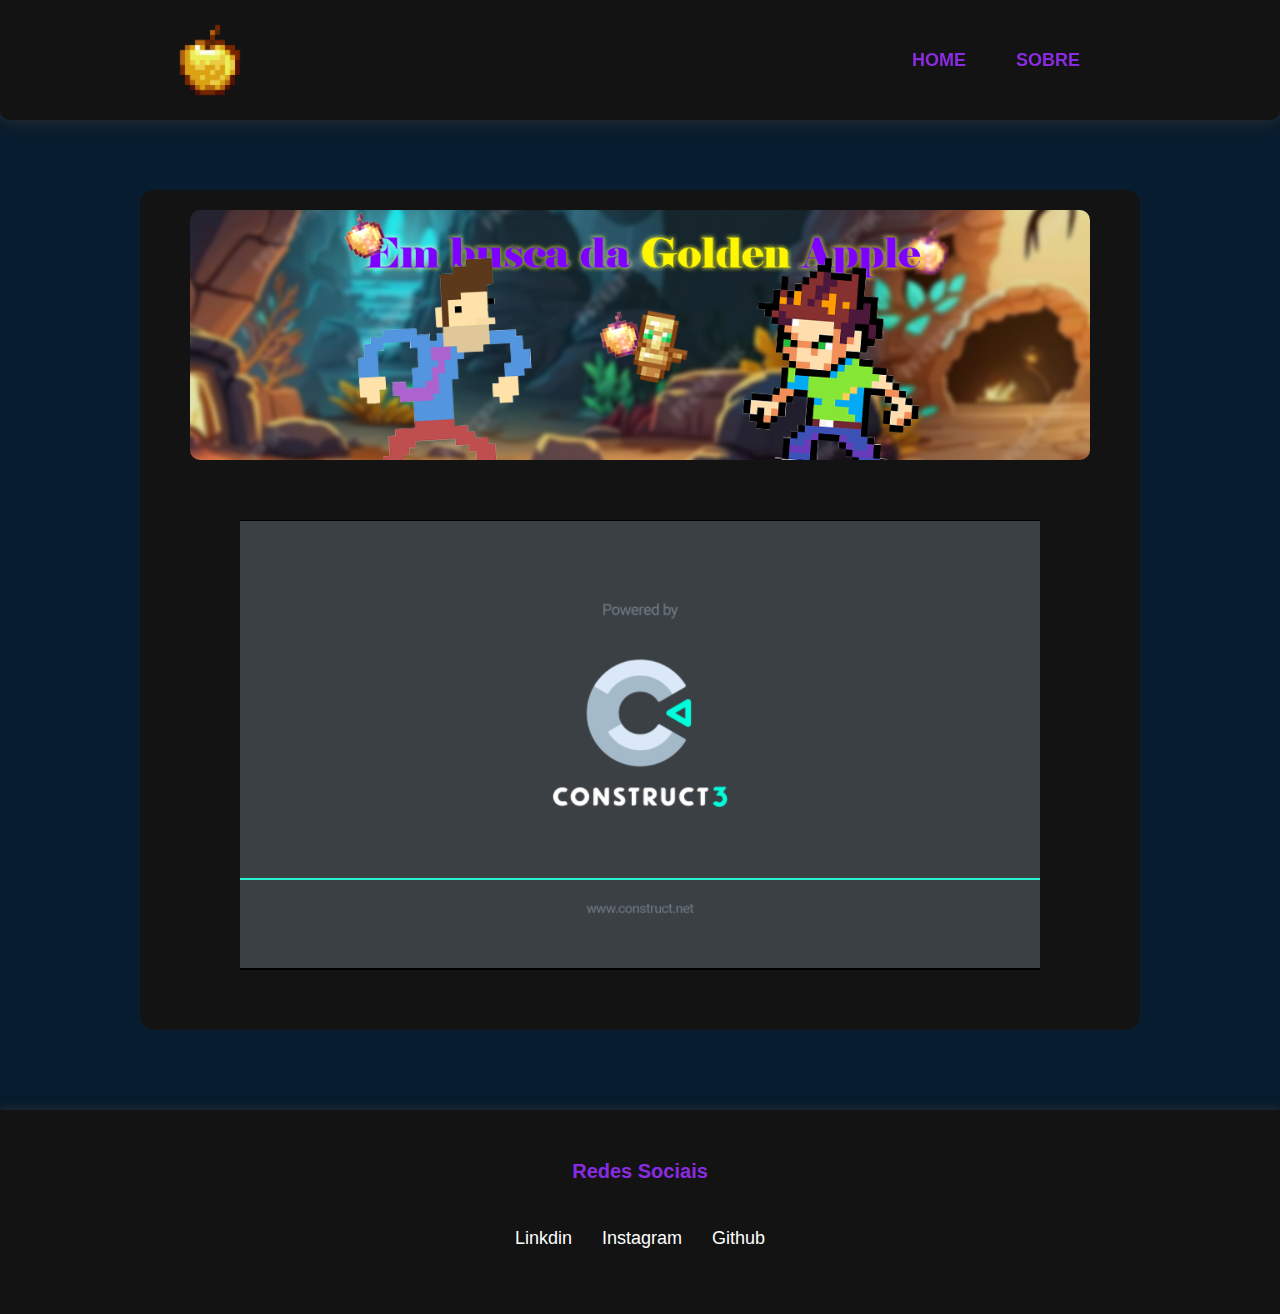
==== game.html @ 7befd0ab "Versao 2.3" ====
<!DOCTYPE html>
<html lang="en">
<head>
    <meta charset="UTF-8">
    <meta name="viewport" content="width=device-width, initial-scale=1.0">

    <link rel="preconnect" href="https://fonts.googleapis.com">
    <link rel="preconnect" href="https://fonts.gstatic.com" crossorigin>
    <link href="https://fonts.googleapis.com/css2?family=Raleway:ital,wght@0,100..900;1,100..900&display=swap" rel="stylesheet">


    <title>Game em busca da golden apple</title>

    <link rel="stylesheet" href="./css/game.css ">
    <link rel="stylesheet" href="./css/all.min.css">

</head>
<body>

    
      <!-- inicio do cabeçario -->

      <header class="conteiner">


        <div class="conteiner-logo">

            <img src="./img/Golden_Apple_JE2_BE2.webp" alt="home" title="home">
        
        </div>
        

        <div class="conteiner-nav">
            <ul>
                <li>
                    <a href="sobre.html"><strong>SOBRE</strong></a>
                </li>
                <li>
                    <a href="index.html"><strong>HOME</strong></a>
                </li>
            </ul>
        </div>

        <a href="javascript:mostrarmenu()" class="menu">
            <i class="fa-solid fa-bars fa-rotate-180 fa-xl" style="color:blueviolet"></i>
        </a>

    </header>

    <main>

        <div class="banner">

            <img src="./img/capa do site - Copia.png" alt="">

        </div>


            <div class="game">

        <iframe src="./GAME/index.html" frameborder="0"
        >
    c       </iframe>

            </div>

       </main>

       
    <footer>

        <div class="noticias">
            <h4>Redes Sociais</h4>
        </div>

        <div class="contatos">

            <a href="https://www.linkedin.com/uas/login-submit">Linkdin</a>

            <a href="https://www.instagram.com/lucaspedrozo__/">Instagram</a>

            <a href="https://github.com/lucas-pedrozo">Github</a>

        </div>

    </footer>


    
    <script>
        function mostrarmenu() {
            document.querySelector(".conteiner .conteiner-nav").classList.toggle("MT");
        }
    </script>


</body>
</html>
---- css/game.css ----
* {

    margin: 0;
    padding: 0;
    
}

body {

    /* fonte do site */ 
    font-family: Arial, Helvetica, sans-serif   ;
    background-color: rgb(7, 28, 46);
}

/* cabeçario */

.conteiner {

    display: flex;
    justify-content: space-between;
    background-color: rgb(19, 19, 19);  
    width: 100%;
    border-radius: 0 0 10px 10px;
    box-shadow: 0 0 20px rgb(49, 49, 49);
    padding: 0 150px;
    position: fixed;
    top: 0;
    box-sizing: border-box;
    /* autura do menu */

    z-index: 99999;

}

.conteiner .conteiner-logo img {

    display: flex;
    width: 80px;
    margin: 20px;
    transition: 500ms;
}

.conteiner .conteiner-logo img:hover {

    transform: scale(1.2)
}

.conteiner .conteiner-nav {
    
    display: flex;

}


.conteiner .conteiner-nav ul li  {

    /*fonte do header */
    font-size: 18px;

    float: right;
    margin-right: 50px;
    margin-top: 50px;
    list-style: none;

    /* tempo da animação */
    transition: 1s;

}

.conteiner .conteiner-nav ul li a {

    text-decoration: none;
    color: blueviolet ;

    /* tempo da animações */
    border-radius: 5px;
    transition: 300ms;

}

.conteiner .conteiner-nav ul li a:hover {

    background-color: rgb(185, 185, 20);
    color: rgb(15, 15, 15);
    padding: 5px;
    border-radius: 10px;
    transform: scale(22px);

}



/*itens do site */
main { 

    background-color: rgb(19, 19, 19);
    width: 1000px;
    border-radius: 15px;

    margin: auto;

    margin-top: 190px;
    margin-bottom: 80px;
    padding-bottom: 40px;



}
    /* centralização do banner do site */
.banner {

    display: flex;
    justify-content: center;
    

}

/* ajuste do abanner */
.banner img {

    width: 900px;
    margin: 20px;
    margin-bottom: 40px;

    border-radius: 10px;

}
.game {
    display: flex;
    justify-content: center;
    padding: 20px;
}

.game iframe {
   
    width: 800px;
    height: 450px;
    
}


/* footer */

footer {

    background-color: rgb(19, 19, 19);
    width: 100%;
    padding: 50px;
    box-shadow: 0 0 10px rgb(49, 49, 49);

    box-sizing: border-box;
}

/* nome redes sociais */

.noticias h4 {
    display: flex;
    justify-content:center;
    margin-bottom: 30px;

    /* ajustes */
    font-size: 20px;
    color: blueviolet;

}

/* links */

.contatos {

    display: flex;
    justify-content: center;

    bottom: 0;
    margin: 0;

}

.contatos a {

    /* ajuste para o responcivo */
    display: flex;
     
    /* espaçamento entre os links */
    margin: 15px;
    
    /* estulo dos links */
    text-decoration: none;
    font-size: 18px;
    color: white;
    border-radius: 5px;


    /* tempo da animação */
    transition: 500ms;


}

.contatos a:hover {
    color:  black;
    background-color: yellow ;
    padding: 5px;
    border-radius: 10px;
    transform: scale(1.05);

}










.menu {

    display: none;
    
}

.MT {

    display: block !important;

}   

/* fim do cabeçario */

/* barra de rolagem*/   
::-webkit-scrollbar {
    background-color: rgb(54, 57, 58);
   }
   ::-webkit-scrollbar-thumb {
       background-color: rgb(116, 0, 170);
   }
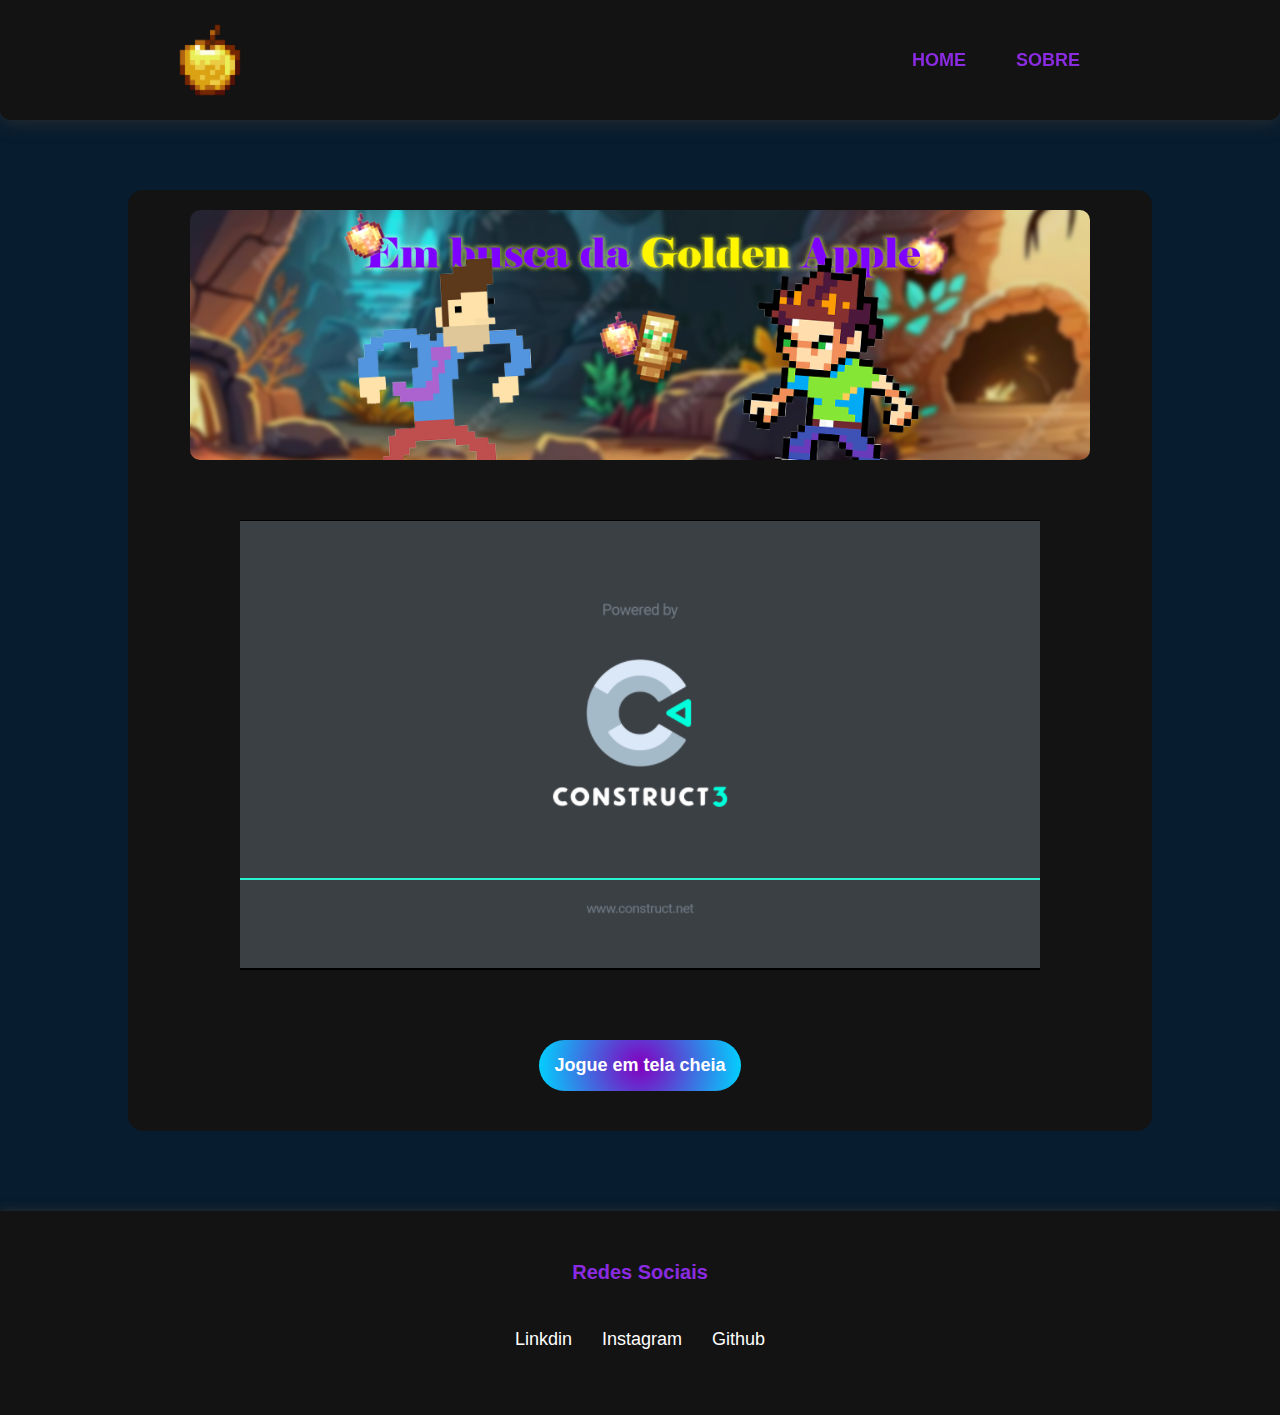
==== commit b314e8e1: "versão 3.1" ====
--- a/game.html
+++ b/game.html
@@ -60,8 +60,11 @@
 
         <iframe src="./GAME/index.html" frameborder="0"
         >
-    c       </iframe>
+          </iframe>
 
+            </div>
+            <div class="btn">
+                <a href="./GAME/index.html">Jogue em tela cheia</a>
             </div>
 
        </main>
--- a/css/game.css
+++ b/css/game.css
@@ -94,7 +94,7 @@
 main { 
 
     background-color: rgb(19, 19, 19);
-    width: 1000px;
+    width: 80%  ;
     border-radius: 15px;
 
     margin: auto;
@@ -129,12 +129,36 @@
     display: flex;
     justify-content: center;
     padding: 20px;
+    margin-bottom: 50px ;
 }
 
 .game iframe {
    
     width: 800px;
     height: 450px;
+    
+}
+
+.btn {
+    display: flex;
+    justify-content: center;
+}
+.btn a {
+    /* estilo do botão */
+    text-decoration: none;
+    color: white;
+    font-size: 18px ;
+    /* fundo */
+    background: rgb(131,0,191);
+    background: radial-gradient(circle, rgba(131,0,191,1) 0%, rgba(0,212,255,1) 100%);
+    padding: 15px;
+    border-radius: 30px;
+    font-weight: bold;
+    transition: 500ms;
+
+}
+.btn a:hover{
+    transform: scale(1.1);
     
 }
 
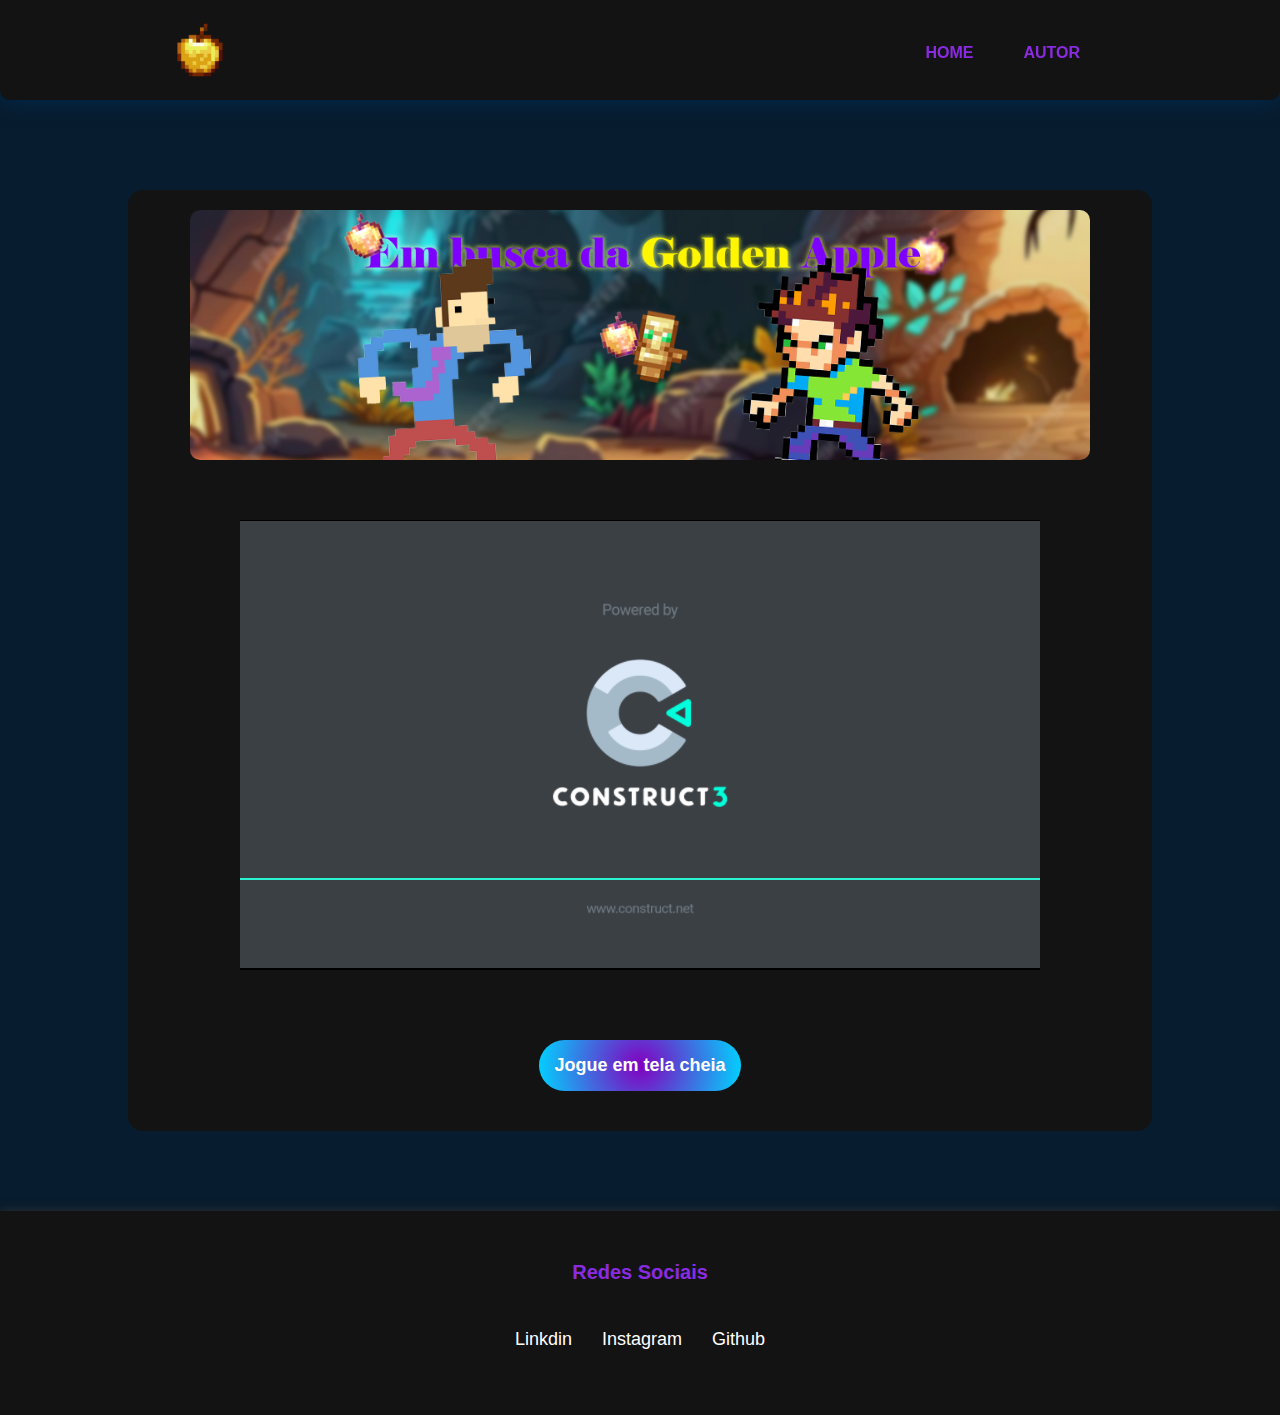
==== commit 7b49afc7: "versão 4.0" ====
--- a/game.html
+++ b/game.html
@@ -28,22 +28,21 @@
             <img src="./img/Golden_Apple_JE2_BE2.webp" alt="home" title="home">
         
         </div>
-        
+
+        <a href="javascript:mostrarmenu()" class="menu">
+            <i class="fa-solid fa-bars fa-rotate-180 fa-xl" style="color:blueviolet"></i>
+        </a>
 
         <div class="conteiner-nav">
             <ul>
                 <li>
-                    <a href="sobre.html"><strong>SOBRE</strong></a>
+                    <a href="sobre.html"><strong>AUTOR</strong></a>
                 </li>
                 <li>
                     <a href="index.html"><strong>HOME</strong></a>
                 </li>
             </ul>
         </div>
-
-        <a href="javascript:mostrarmenu()" class="menu">
-            <i class="fa-solid fa-bars fa-rotate-180 fa-xl" style="color:blueviolet"></i>
-        </a>
 
     </header>
 
@@ -78,7 +77,7 @@
 
         <div class="contatos">
 
-            <a href="https://www.linkedin.com/uas/login-submit">Linkdin</a>
+            <a href="https://www.linkedin.com/in/lucas-carvalho-pedrozo-678423285?utm_source=share&utm_campaign=share_via&utm_content=profile&utm_medium=android_app">Linkdin</a>
 
             <a href="https://www.instagram.com/lucaspedrozo__/">Instagram</a>
 
--- a/css/game.css
+++ b/css/game.css
@@ -21,7 +21,7 @@
     background-color: rgb(19, 19, 19);  
     width: 100%;
     border-radius: 0 0 10px 10px;
-    box-shadow: 0 0 20px rgb(49, 49, 49);
+    box-shadow: 0 0 25px rgb(0, 44, 82);
     padding: 0 150px;
     position: fixed;
     top: 0;
@@ -35,7 +35,7 @@
 .conteiner .conteiner-logo img {
 
     display: flex;
-    width: 80px;
+    width: 60px;
     margin: 20px;
     transition: 500ms;
 }
@@ -55,11 +55,11 @@
 .conteiner .conteiner-nav ul li  {
 
     /*fonte do header */
-    font-size: 18px;
+    font-size: 16px;
 
     float: right;
     margin-right: 50px;
-    margin-top: 50px;
+    margin-top: 44px;
     list-style: none;
 
     /* tempo da animação */
@@ -261,3 +261,203 @@
        background-color: rgb(116, 0, 170);
    }
 
+   @media screen and (max-width:1200px) {
+    .conteiner {
+        padding: 0 100px;
+    }
+    .conteiner .conteiner-nav ul li {
+        font-size: 18px;
+    }
+    main {
+        width: 800px;
+    }
+    .banner img {
+        width: 680px;
+    }
+    .texto1 p {
+       margin-top: 40px;
+    }
+
+    .text-autor p {
+        margin-top: 130px;
+    }
+
+
+}
+
+@media screen and (max-width:900px) {
+    main {
+        width: 600px;
+    }
+    .banner img {
+        width: 525px;
+
+}
+}
+
+@media screen and (max-width: 670px){
+        .conteiner {
+            padding: 0 50px;
+        }
+    
+    
+    main {
+        width: 100%;
+    }
+    
+    .banner img {
+       
+        width: 560px;
+    }
+}
+@media  screen and (max-width:600px) {
+    .conteiner {
+        padding: 0 10px;
+    }
+    .conteiner .conteiner-nav ul li {
+        font-size: 15px;
+    }
+    .banner img {
+        width: 90%;
+    }
+    
+}
+
+
+
+
+
+
+
+
+
+
+/* reponsivo para dispositovos moveis */ 
+
+@media screen and (max-width:440px) {
+
+    .conteiner {
+        display: flex;
+        
+        padding: 0 30px;
+
+    }
+
+    .conteiner .conteiner-logo img {
+
+        width: 50px;
+
+    }
+
+        /* menu */
+
+    .menu {
+        
+        display: block;
+            
+        padding: 30px 30px;
+        /* tamanho do menu */
+        font-size: 25px;
+
+    }
+
+
+    .conteiner .conteiner-nav {
+        
+        display: none;
+
+    }
+
+    .conteiner .conteiner-nav ul {
+       
+        float: none;
+        
+        
+     
+    }
+
+    .conteiner .conteiner-nav ul li {  
+
+        font-size: 16px;
+         
+
+         padding-bottom: 10px;
+
+    }
+    .conteiner .conteiner-nav ul li a strong {
+        
+        padding: 10px;
+    } 
+     
+
+
+    main {
+       width: 100%;
+       margin-top: 105px;
+       box-sizing: border-box;
+
+    }
+
+    .banner img {
+       
+        width: 380px;
+
+    }
+}
+
+@media screen and (max-width:415px) {
+    .conteiner {
+        padding: 0 15px;
+    }
+
+
+    .menu {
+        padding: 30px 30px;
+        margin-left: 50px;
+
+
+    }
+    .conteiner .conteiner-nav {
+        margin: 0 ;
+        padding: 0;
+    }
+    .conteiner .conteiner-nav ul li {
+        margin-right: 20px;
+        margin-top: 40px;
+    }
+
+    .banner img {
+        width: 350px;
+    }
+}   
+
+
+
+@media screen and (max-width:390px) {
+    
+    .banner img {
+        width: 320px;
+    }
+}
+
+@media screen and (max-width:320px) {
+
+    .conteiner .conteiner-nav ul li {
+        margin-right: 30px;
+    }
+    .menu {
+        margin-left: 30px;
+    }
+    .banner img {
+        width: 290px;
+    }
+
+    footer {
+        padding: 30px;
+    }
+
+    .noticias h4 {
+        margin-bottom: 20px;
+    }
+    
+}
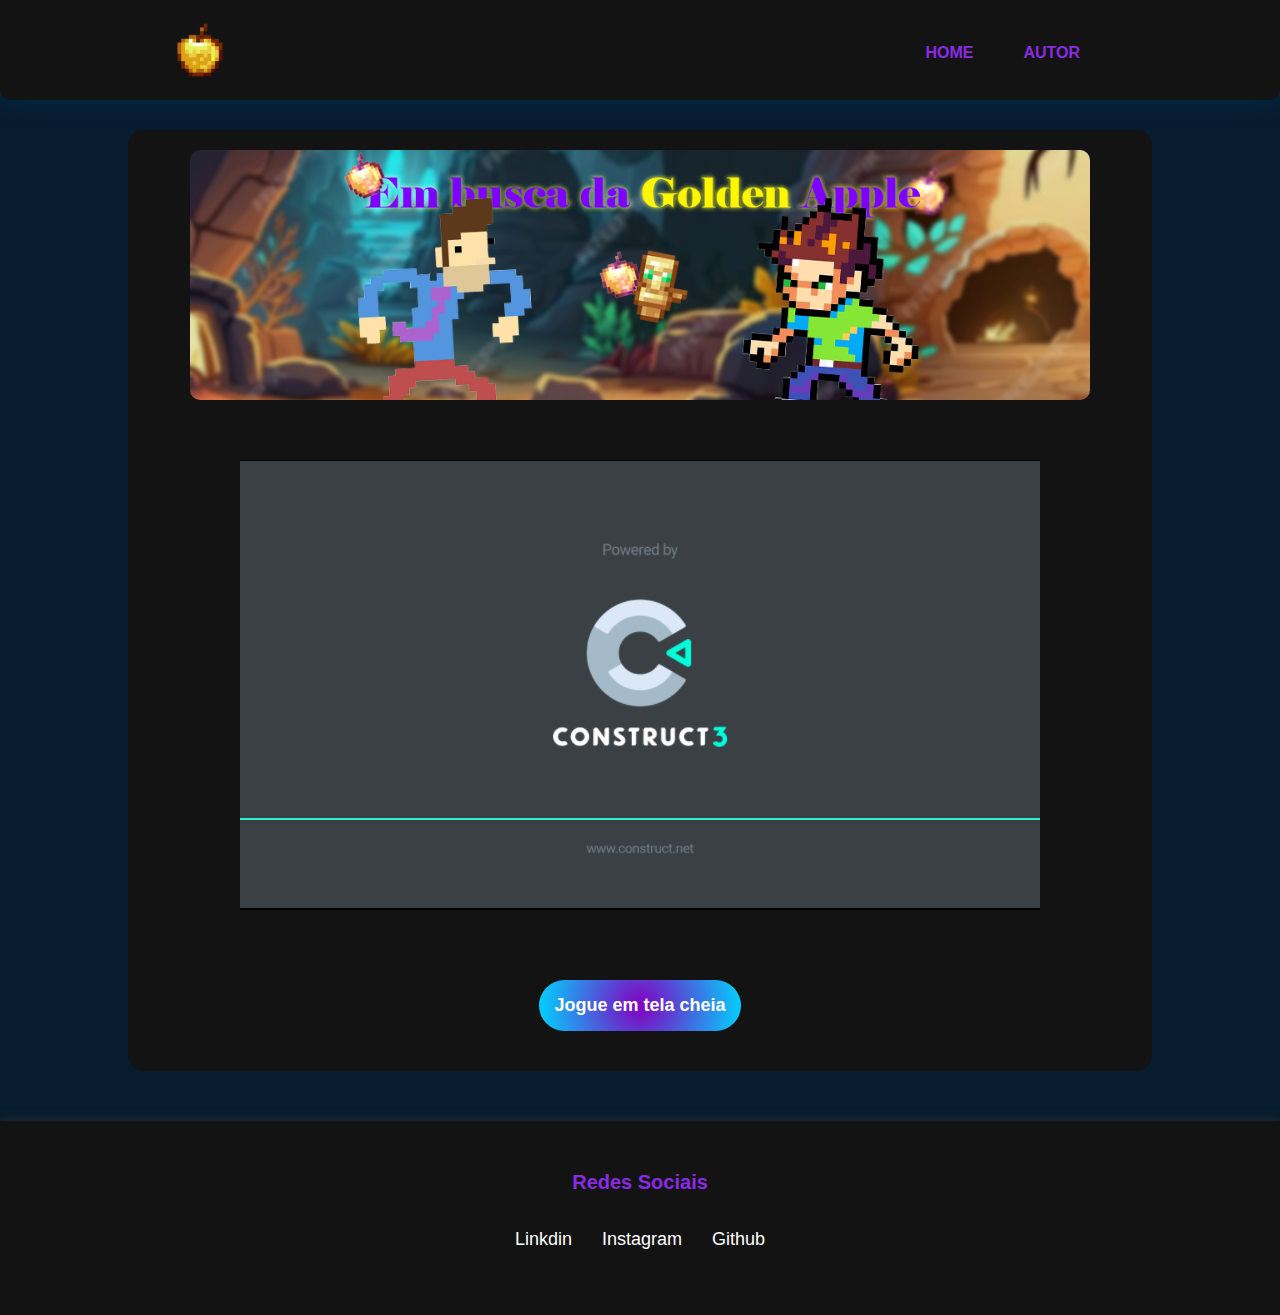
==== commit 85f90aa2: "versão de atualização" ====
--- a/game.html
+++ b/game.html
@@ -26,12 +26,14 @@
         <div class="conteiner-logo">
 
             <img src="./img/Golden_Apple_JE2_BE2.webp" alt="home" title="home">
+            
+            <a href="javascript:mostrarmenu()" class="menu">
+                <i class="fa-solid fa-bars fa-rotate-180 fa-xl" style="color:blueviolet"></i>
+            </a>
         
         </div>
-
-        <a href="javascript:mostrarmenu()" class="menu">
-            <i class="fa-solid fa-bars fa-rotate-180 fa-xl" style="color:blueviolet"></i>
-        </a>
+       
+        
 
         <div class="conteiner-nav">
             <ul>
--- a/css/game.css
+++ b/css/game.css
@@ -23,8 +23,6 @@
     border-radius: 0 0 10px 10px;
     box-shadow: 0 0 25px rgb(0, 44, 82);
     padding: 0 150px;
-    position: fixed;
-    top: 0;
     box-sizing: border-box;
     /* autura do menu */
 
@@ -94,13 +92,13 @@
 main { 
 
     background-color: rgb(19, 19, 19);
-    width: 80%  ;
+    width: 80%;
     border-radius: 15px;
 
     margin: auto;
 
-    margin-top: 190px;
-    margin-bottom: 80px;
+    margin-top: 30px;
+    margin-bottom: 50px;
     padding-bottom: 40px;
 
 
@@ -180,7 +178,7 @@
 .noticias h4 {
     display: flex;
     justify-content:center;
-    margin-bottom: 30px;
+    margin-bottom: 20px;
 
     /* ajustes */
     font-size: 20px;
@@ -330,22 +328,27 @@
 
 
 
-
+/* reponsovo de celulares */ 
 
 /* reponsivo para dispositovos moveis */ 
 
 @media screen and (max-width:440px) {
 
     .conteiner {
+        display: block;
+        
+        padding: 0 30px;
+
+    }
+    .conteiner .conteiner-logo {
         display: flex;
-        
-        padding: 0 30px;
-
+        justify-content: space-between;
     }
 
     .conteiner .conteiner-logo img {
 
         width: 50px;
+        margin: 20px;
 
     }
 
@@ -353,9 +356,10 @@
 
     .menu {
         
-        display: block;
-            
-        padding: 30px 30px;
+        display:block;
+        
+        padding: 35px 30px;
+         
         /* tamanho do menu */
         font-size: 25px;
 
@@ -369,21 +373,28 @@
     }
 
     .conteiner .conteiner-nav ul {
+        display: flex;
+        justify-content: center;
+        
+        flex-direction: column-reverse ;
        
         float: none;
-        
-        
+        margin: 10px 20px;
      
     }
 
     .conteiner .conteiner-nav ul li {  
-
+        text-align: right;
+
+        margin: 10px 0 ;
+        
         font-size: 16px;
-         
-
-         padding-bottom: 10px;
-
-    }
+
+        padding-bottom: 10px;
+
+    }
+
+
     .conteiner .conteiner-nav ul li a strong {
         
         padding: 10px;
@@ -393,7 +404,7 @@
 
     main {
        width: 100%;
-       margin-top: 105px;
+       margin-top: 30px;
        box-sizing: border-box;
 
     }
@@ -402,6 +413,15 @@
        
         width: 380px;
 
+    }   
+    .noticias h4 {
+        margin-top: 10px;
+        margin-bottom: 30px;
+    
+        /* ajustes */
+        font-size: 20px;
+        color: blueviolet;
+    
     }
 }
 
@@ -421,9 +441,11 @@
         margin: 0 ;
         padding: 0;
     }
+    .conteiner .conteiner-nav ul {
+        margin: 10px 0;
+    }
     .conteiner .conteiner-nav ul li {
         margin-right: 20px;
-        margin-top: 40px;
     }
 
     .banner img {
@@ -441,10 +463,9 @@
 }
 
 @media screen and (max-width:320px) {
-
-    .conteiner .conteiner-nav ul li {
-        margin-right: 30px;
-    }
+ 
+
+
     .menu {
         margin-left: 30px;
     }
@@ -460,4 +481,4 @@
         margin-bottom: 20px;
     }
     
-}
+}